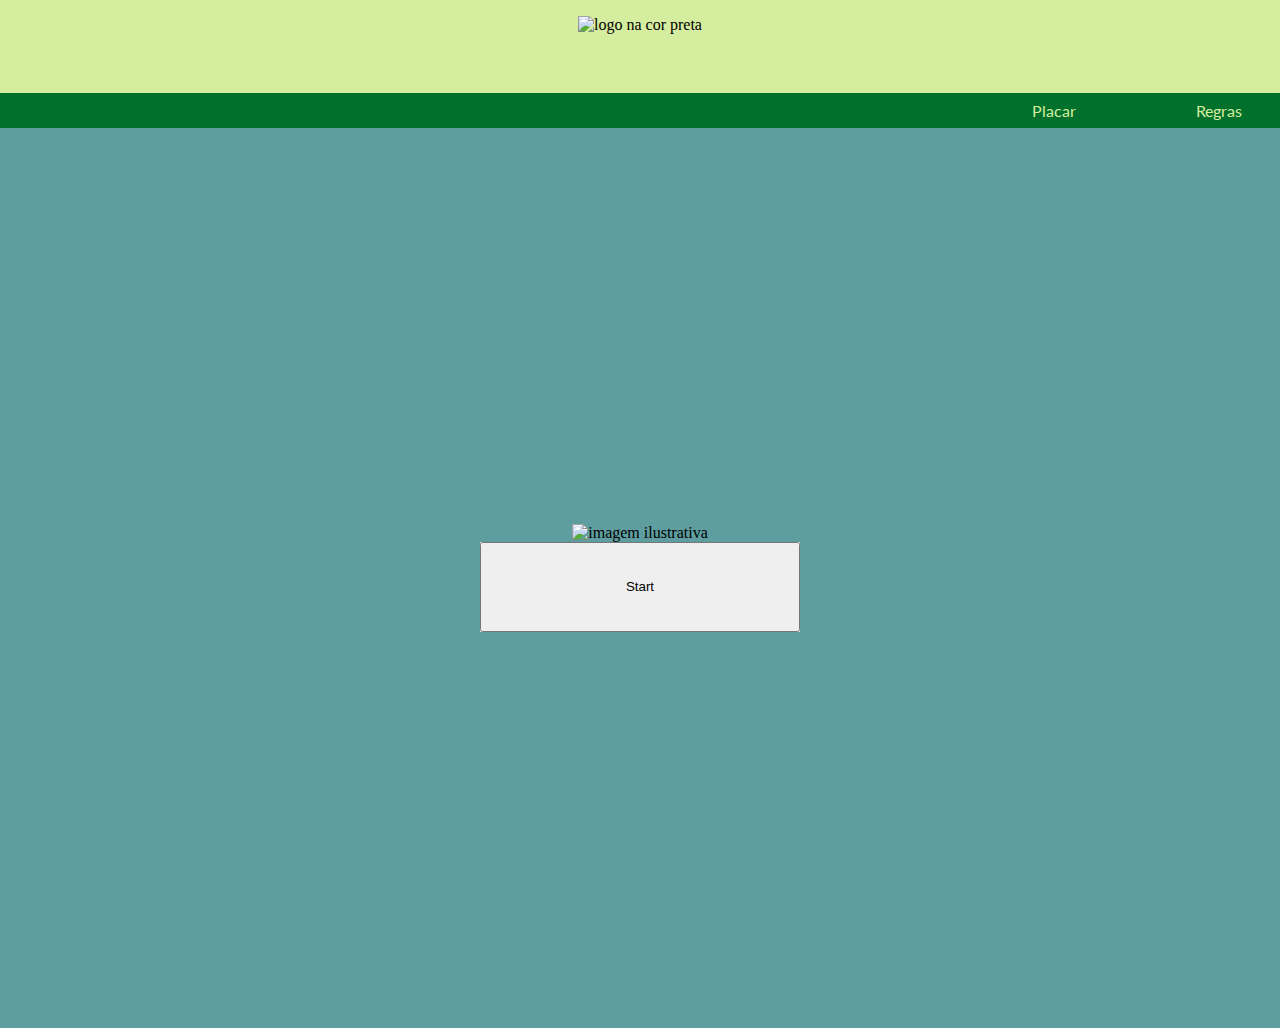
==== index.html @ 00146018 "fix(index): mover header para topo do body" ====
<!DOCTYPE html>
<html lang="pt-BR">
    <head>
        
        <!-- Metadados do projeto -->
        <meta charset="UTF-8">
        <meta name="viewport" content="width=device-width, initial-scale=1.0">
        <meta name="description" content="Projeto de entrega do módulo 1 da formação Full Stack em desenvolvimento web da PdA">
        <meta name="author" content="Eric dos Santos">
        <meta name="author" content="Jhulyane de Oliveira Silva">
        <meta name="author" content="Andrei Santos Moreira">
        <meta name="author" content="Matheus de Sá Aguiar">

        <!-- Título da página -->
        <title></title>

        <!-- Links de css -->
        <link rel="stylesheet" href="assets/css/index.css">

        <!-- Links de javaScript -->
        <script src="assets/js/scripts.js" defer></script>
        <script type="module" src="assets/js/contagemPontuacao/cronometro.js" defer></script>
        <script type="module" src="assets/js/contagemPontuacao/calcularPontuacao.js"></script>
        <script type="module" src="assets/js/pergunta/adicionarPerguntas.js" defer></script>
        <script type="module" src="assets/js/transicao/respostaErrada.js"></script>
        <script src="assets/js/transicao/mudarSection.js" defer></script>
    </head>
    <body>
        <header>
            <div class="logo">
                <img src="assets/imgs/logo-preta.svg" alt="logo na cor preta">
            </div>
            <nav>
                <ul id="lista-nav">
                    <li onclick="mostrarSection('regras')"><a href="#">Regras</a></li>
                    <li onclick="mostrarSection('placar')"><a href="#">Placar</a></li>
                </ul>
            </nav>
        </header>
        
        <!--Tela de start-->
        <section id="tela-inicio" class="sections ocultar-section">
            <div class="conteudo">
                <!-- Imagem ilustrativa sobre algo relacionado ao quiz -->
                <div class="imagem">
                    <img src="assets/imgs/" alt="imagem ilustrativa">
                </div>
                <div class="btn-comecar">
                    <button onclick="mostrarSection('regras')">Start</button>
                </div>
            </div>
        </section>
        
        <main>
            <!--Tela de regras-->
            <section id="regras" class="sections ocultar-section">
                <h1>Painel de regras</h1>
                <a href="https://youtube.com/watch?v=ia1W0vR3xEE">Curioso com o nome do quiz?</a>
                <ul>
                    <li>O quiz é composto por 10 fases. Em cada fase, uma pergunta;</li>
                    <li>Cada pergunta com 4 alternativas, onde apenas 1 é a correta;</li>
                    <li>Quando você acerta, você passa de fase;</li>
                    <li>Mas se você erra, você volta para a primeira fase;</li>
                    <li>Você poderá checar sua posição no placar após completar as 10 fases.</li>
                </ul>

                <div id="btn-iniciar-quiz">
                    <button class="btn-iniciar-quiz" onclick="mostrarSection('quiz')">
                        começar
                    </button>
                </div>
            </section>

            <!--Quiz-->
            <section id="quiz" class="sections ocultar">
                <section class="ocultar" id="reiniciar-jogo">
                    <h2>
                        Poxa, não foi dessa vez :(
                    </h2>
                    <div id="btn-recomecar">
                        <button class="btn-recomecar">Bora tentar denovo!!!</button>
                    </div>
                </section>
                <section class="pergunta" id="pergunta-1">
                    <p class="titulo-pergunta"> Proin sem nisi, ultrices vel vulputate ut?</p>
                    <ul>
                        <li class="resposta"><button class="alternativa-a alternativa">Nunc eu risus sagittis</button></li>
                        <li class="resposta"><button class="alternativa-b alternativa"> Dignissim nisl</button></li>
                        <li class="resposta"><button class="alternativa-c alternativa">Praesent quis feugiat</button></li>
                        <li class="resposta"><button class="alternativa-d alternativa">vitae sollicitudin lectus</button></li>
                    </ul>
                </section>
                <section class="ocultar pergunta" id="pergunta-2">
                    <p class="titulo-pergunta"> Proin sem nisi, ultrices vel vulputate ut?</p>
                    <ul>
                        <li class="resposta"><button class="alternativa-a alternativa">Nunc eu risus sagittis</button></li>
                        <li class="resposta"><button class="alternativa-b alternativa"> Dignissim nisl</button></li>
                        <li class="resposta"><button class="alternativa-c alternativa">Praesent quis feugiat</button></li>
                        <li class="resposta"><button class="alternativa-d alternativa">vitae sollicitudin lectus</button></li>
                    </ul>
                </section>
                <section class="ocultar pergunta" id="pergunta-3">
                    <p class="titulo-pergunta"> Proin sem nisi, ultrices vel vulputate ut?</p>
                    <ul>
                        <li class="resposta"><button class="alternativa-a alternativa">Nunc eu risus sagittis</button></li>
                        <li class="resposta"><button class="alternativa-b alternativa"> Dignissim nisl</button></li>
                        <li class="resposta"><button class="alternativa-c alternativa">Praesent quis feugiat</button></li>
                        <li class="resposta"><button class="alternativa-d alternativa">vitae sollicitudin lectus</button></li>
                    </ul>
                </section>
                <section class="ocultar pergunta" id="pergunta-4">
                    <p class="titulo-pergunta"> Proin sem nisi, ultrices vel vulputate ut?</p>
                    <ul>
                        <li class="resposta"><button class="alternativa-a alternativa">Nunc eu risus sagittis</button></li>
                        <li class="resposta"><button class="alternativa-b alternativa"> Dignissim nisl</button></li>
                        <li class="resposta"><button class="alternativa-c alternativa">Praesent quis feugiat</button></li>
                        <li class="resposta"><button class="alternativa-d alternativa">vitae sollicitudin lectus</button></li>
                    </ul>
                </section>
                <section class="ocultar pergunta" id="pergunta-5">
                    <p class="titulo-pergunta"> Proin sem nisi, ultrices vel vulputate ut?</p>
                    <ul>
                        <li class="resposta"><button class="alternativa-a alternativa">Nunc eu risus sagittis</button></li>
                        <li class="resposta"><button class="alternativa-b alternativa"> Dignissim nisl</button></li>
                        <li class="resposta"><button class="alternativa-c alternativa">Praesent quis feugiat</button></li>
                        <li class="resposta"><button class="alternativa-d alternativa">vitae sollicitudin lectus</button></li>
                    </ul>
                </section>
                <section class="ocultar pergunta" id="pergunta-6">
                    <p class="titulo-pergunta"> Proin sem nisi, ultrices vel vulputate ut?</p>
                    <ul>
                        <li class="resposta"><button class="alternativa-a alternativa">Nunc eu risus sagittis</button></li>
                        <li class="resposta"><button class="alternativa-b alternativa"> Dignissim nisl</button></li>
                        <li class="resposta"><button class="alternativa-c alternativa">Praesent quis feugiat</button></li>
                        <li class="resposta"><button class="alternativa-d alternativa">vitae sollicitudin lectus</button></li>
                    </ul>
                </section>
                <section class="ocultar pergunta" id="pergunta-7">
                    <p class="titulo-pergunta"> Proin sem nisi, ultrices vel vulputate ut?</p>
                    <ul>
                        <li class="resposta"><button class="alternativa-a alternativa">Nunc eu risus sagittis</button></li>
                        <li class="resposta"><button class="alternativa-b alternativa"> Dignissim nisl</button></li>
                        <li class="resposta"><button class="alternativa-c alternativa">Praesent quis feugiat</button></li>
                        <li class="resposta"><button class="alternativa-d alternativa">vitae sollicitudin lectus</button></li>
                    </ul>
                </section>
                <section class="ocultar pergunta" id="pergunta-8">
                    <p class="titulo-pergunta"> Proin sem nisi, ultrices vel vulputate ut?</p>
                    <ul>
                        <li class="resposta"><button class="alternativa-a alternativa">Nunc eu risus sagittis</button></li>
                        <li class="resposta"><button class="alternativa-b alternativa"> Dignissim nisl</button></li>
                        <li class="resposta"><button class="alternativa-c alternativa">Praesent quis feugiat</button></li>
                        <li class="resposta"><button class="alternativa-d alternativa">vitae sollicitudin lectus</button></li>
                    </ul>
                </section>
                <section class="ocultar pergunta" id="pergunta-9">
                    <p class="titulo-pergunta"> Proin sem nisi, ultrices vel vulputate ut?</p>
                    <ul>
                        <li class="resposta"><button class="alternativa-a alternativa">Nunc eu risus sagittis</button></li>
                        <li class="resposta"><button class="alternativa-b alternativa"> Dignissim nisl</button></li>
                        <li class="resposta"><button class="alternativa-c alternativa">Praesent quis feugiat</button></li>
                        <li class="resposta"><button class="alternativa-d alternativa">vitae sollicitudin lectus</button></li>
                    </ul>
                </section>
                <section class="ocultar pergunta" id="pergunta-10">
                    <p class="titulo-pergunta">Qual é a capital do Brasil?</p>
                    <ul>
                        <li class="resposta"><button class="alternativa-a alternativa">Nunc eu risus sagittis</button></li>
                        <li class="resposta"><button class="alternativa-b alternativa"> Dignissim nisl</button></li>
                        <li class="resposta"><button class="alternativa-c alternativa">Praesent quis feugiat</button></li>
                        <li class="resposta"><button class="alternativa-d alternativa">vitae sollicitudin lectus</button></li>
                    </ul>
                </section>         
            </section>
            <section id="placar" class="sections ocultar">
                <h1>
                    Placar
                </h1>
            </section>
        </main>
        
        <footer>
        <div class="logo">
            <img src="assets/imgs/logo-branca.svg" alt="logo na cor branca">
        </div>
    </footer>
    </body>
</html>
---- assets/css/index.css ----
@import url('https://fonts.googleapis.com/css2?family=Lato:ital,wght@0,100;0,300;0,400;0,700;0,900;1,100;1,300;1,400;1,700;1,900&display=swap');

* {
    margin: 0;
    padding: 0;
    box-sizing: border-box;
}

body {
    position: relative;
    height: 100vh;
    width: auto;
    background-color: white;
} 

header {
    background-color:  #D5ED9F;

    .logo {
        padding: 1rem;
        display: flex;
        align-items: center;
        justify-content: center;

        img {
            height: 3.8rem;
            width: auto;
        }
    }

    nav {
        padding: 0.5rem;
        background-color: #00712D;
        font-family: "Lato", sans-serif;
        font-weight: 400;
    }
}

#lista-nav {
    display: flex;
    flex-direction: row-reverse;
    align-items: center;
    list-style-type: none;
    margin-right: 30px;
    gap: 120px;

    li a {
        text-decoration: none;
        color: #D5ED9F
    }

    li:hover {
        font-weight: 900;
        
    }
}

main {
    position: relative;
    display: flex;
    flex-direction: column;
    justify-content: center;
    align-items: center;
    flex-grow: 1;
    height: 75%;
    background-color: transparent;
}

.sections {
    position: relative;
    flex-direction: column;
    background-color: blue;
    justify-content: center;
    align-items: center;
    display: flex;
    height: 75%;
    width: 50%;
}

#tela-inicio .conteudo {
    position: relative;
    display: flex;
    flex-direction: column;
    justify-content: center;
    align-items: center;
    height: 100%;
    width: 100%;
    background-color: cadetblue;
} 

 .btn-comecar {
    background-color: beige;
}

.btn-comecar button {
    height: 10vh;
    width: 25vw;
}

#tela-inicio {
    position: absolute;
    height: 100%;
    width: 100%;
    z-index: 100;
    transition: display 0.5s ease;
}

#regras,
#placar {
    position: relative;
    height: 100%;
    width: 100%;
    background-color: navy;
}

.titulo-pergunta {
    font-weight: bold;
    background-color: darkgray;
    width: 90%;
    height: 35%;
    margin-bottom: 20px;
    display: flex;
    justify-content: center;
    align-items: center;
    border-radius: 30px;
    font-size: 20px
}

.ocultar {
    display: none;
}

.mostrar {
    display: flex;
}

main ul {
    display: flex;
    flex-direction: column;
    align-items: center;
    width: 650px;
    height: 40vh;
    justify-content: space-evenly;
}

.resposta {
    list-style: none;
}

.resposta button {
    background-color: rgb(228, 228, 226);
    width: 500px;
    height: 6vh;
    border-radius: 10px;
    cursor: pointer;
    border: 2px solid black;
}

.ocultar {
    display: none;
} 

.mostrar {
    display: flex;
}

.pergunta {
    position: relative;
    flex-direction: column;
    align-items: center;
    height: 100%;
    width: 100%;
    background-color: pink;
}

footer {
    background-color: #00712D;

    .logo {
        padding: 1rem;
        display: flex;
        align-items: center;
        justify-content: end;

        img {
            height: 3.8rem;
            width: auto;
        }
    }
}
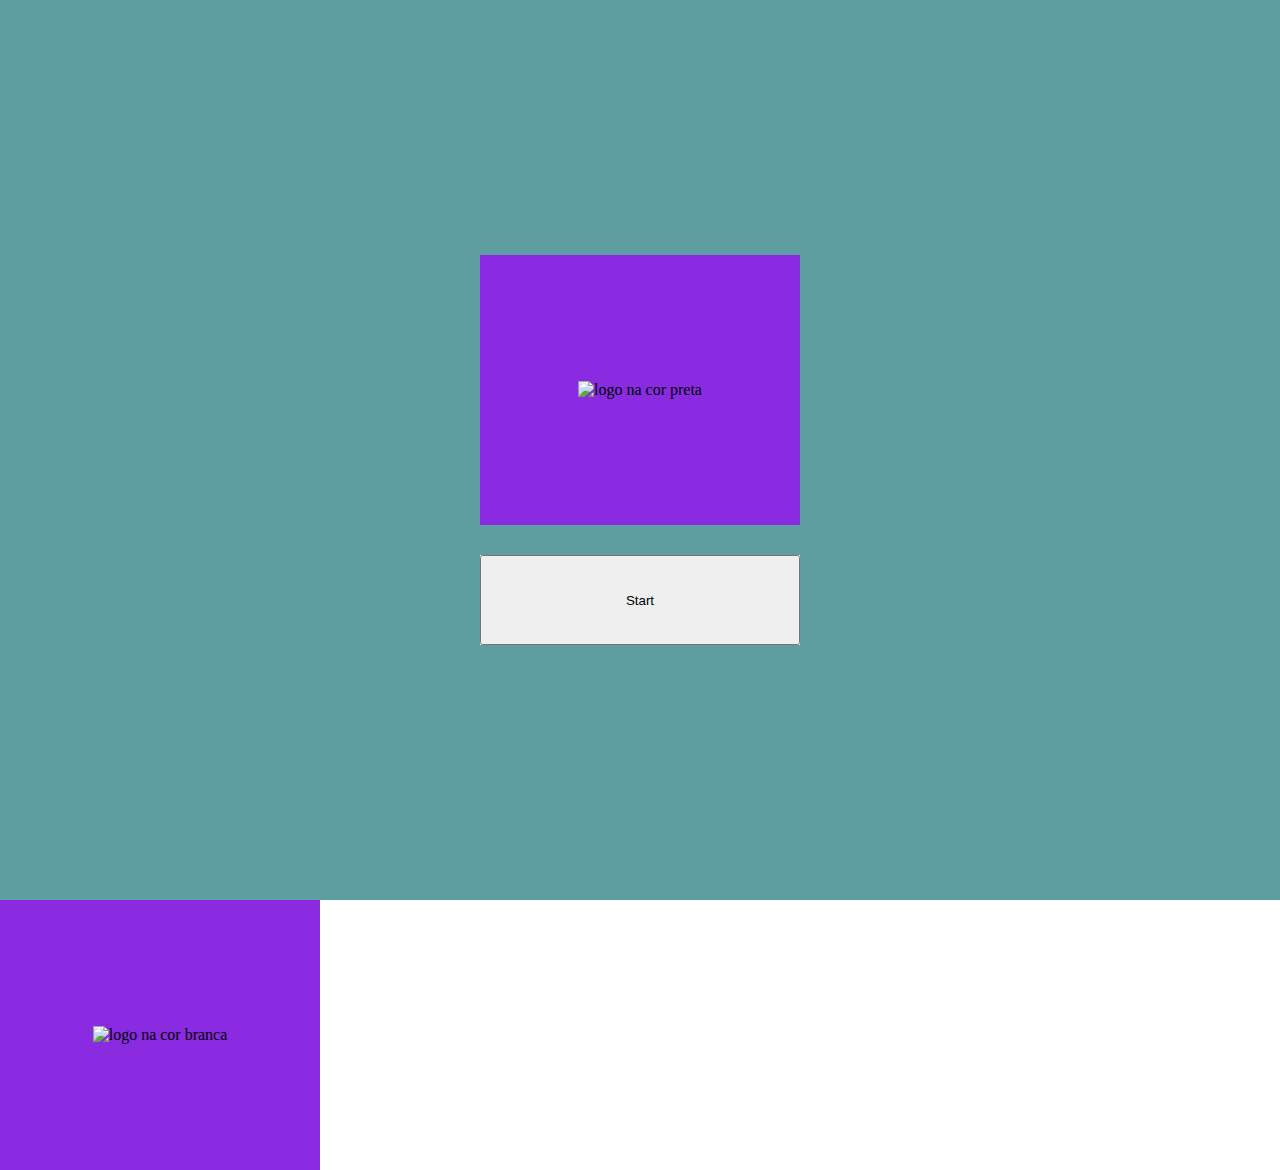
==== commit ba7b12d3: "Revert "Design da header e footer"" ====
--- a/index.html
+++ b/index.html
@@ -26,10 +26,20 @@
         <script src="assets/js/transicao/mudarSection.js" defer></script>
     </head>
     <body>
+        
+        <!--Tela de start-->
+        <section id="tela-inicio" class="sections ocultar mostrar">
+            <div class="conteudo">
+                <div class="logo">
+                    <img src="assets/imgs/logo-preta.svg" alt="logo na cor preta">
+                </div>
+                <div class="btn-comecar">
+                    <button onclick="mostrarSection('regras')">Start</button>
+                </div>
+                
+            </div>
+        </section>
         <header>
-            <div class="logo">
-                <img src="assets/imgs/logo-preta.svg" alt="logo na cor preta">
-            </div>
             <nav>
                 <ul id="lista-nav">
                     <li onclick="mostrarSection('regras')"><a href="#">Regras</a></li>
@@ -37,40 +47,18 @@
                 </ul>
             </nav>
         </header>
-        
-        <!--Tela de start-->
-        <section id="tela-inicio" class="sections ocultar-section">
-            <div class="conteudo">
-                <!-- Imagem ilustrativa sobre algo relacionado ao quiz -->
-                <div class="imagem">
-                    <img src="assets/imgs/" alt="imagem ilustrativa">
-                </div>
-                <div class="btn-comecar">
-                    <button onclick="mostrarSection('regras')">Start</button>
-                </div>
-            </div>
-        </section>
-        
         <main>
             <!--Tela de regras-->
-            <section id="regras" class="sections ocultar-section">
-                <h1>Painel de regras</h1>
-                <a href="https://youtube.com/watch?v=ia1W0vR3xEE">Curioso com o nome do quiz?</a>
-                <ul>
-                    <li>O quiz é composto por 10 fases. Em cada fase, uma pergunta;</li>
-                    <li>Cada pergunta com 4 alternativas, onde apenas 1 é a correta;</li>
-                    <li>Quando você acerta, você passa de fase;</li>
-                    <li>Mas se você erra, você volta para a primeira fase;</li>
-                    <li>Você poderá checar sua posição no placar após completar as 10 fases.</li>
-                </ul>
-
-                <div id="btn-iniciar-quiz">
-                    <button class="btn-iniciar-quiz" onclick="mostrarSection('quiz')">
-                        começar
-                    </button>
-                </div>
+            <section id="regras" class="sections ocultar">
+                <h1>
+                    Painel de regras
+                    <div id="btn-iniciar-quiz">
+                        <button class="btn-iniciar-quiz" onclick="mostrarSection('quiz')">
+                            começar
+                        </button>
+                    </div>
+                </h1>
             </section>
-
             <!--Quiz-->
             <section id="quiz" class="sections ocultar">
                 <section class="ocultar" id="reiniciar-jogo">
@@ -178,11 +166,10 @@
                 </h1>
             </section>
         </main>
-        
-        <footer>
+    </body>
+    <footer>
         <div class="logo">
             <img src="assets/imgs/logo-branca.svg" alt="logo na cor branca">
         </div>
     </footer>
-    </body>
 </html>--- a/assets/css/index.css
+++ b/assets/css/index.css
@@ -1,5 +1,3 @@
-@import url('https://fonts.googleapis.com/css2?family=Lato:ital,wght@0,100;0,300;0,400;0,700;0,900;1,100;1,300;1,400;1,700;1,900&display=swap');
-
 * {
     margin: 0;
     padding: 0;
@@ -9,31 +7,26 @@
 body {
     position: relative;
     height: 100vh;
-    width: auto;
+    width: 100vw;
     background-color: white;
-} 
+}
 
 header {
-    background-color:  #D5ED9F;
+    position: relative;
+    display: flex;
+    flex-direction: column;
+    height: 25%;
+    width: 100%;
+    background-color: rgb(228, 228, 226);
+}
 
-    .logo {
-        padding: 1rem;
-        display: flex;
-        align-items: center;
-        justify-content: center;
-
-        img {
-            height: 3.8rem;
-            width: auto;
-        }
-    }
-
-    nav {
-        padding: 0.5rem;
-        background-color: #00712D;
-        font-family: "Lato", sans-serif;
-        font-weight: 400;
-    }
+header nav {
+    position: absolute;
+    display: flex;
+    height: 40%;
+    width: 100%;
+    background-color: darkgray;
+    bottom: 0;
 }
 
 #lista-nav {
@@ -42,17 +35,15 @@
     align-items: center;
     list-style-type: none;
     margin-right: 30px;
+    background-color: transparent;
+    height: 100%;
+    width: 100%;
     gap: 120px;
+}
 
-    li a {
-        text-decoration: none;
-        color: #D5ED9F
-    }
-
-    li:hover {
-        font-weight: 900;
-        
-    }
+#lista-nav li a {
+    text-decoration: none;
+    color: white;
 }
 
 main {
@@ -86,9 +77,19 @@
     height: 100%;
     width: 100%;
     background-color: cadetblue;
-} 
+}
 
- .btn-comecar {
+.logo {
+    display: flex;
+    justify-content: center;
+    align-items: center;
+    height: 30vh;
+    width: 25vw;
+    margin-bottom: 30px;
+    background-color: blueviolet;
+}
+
+.btn-comecar {
     background-color: beige;
 }
 
@@ -156,11 +157,7 @@
     border: 2px solid black;
 }
 
-.ocultar {
-    display: none;
-} 
-
-.mostrar {
+#pergunta-1 {
     display: flex;
 }
 
@@ -173,18 +170,19 @@
     background-color: pink;
 }
 
-footer {
-    background-color: #00712D;
+#reiniciar-jogo {
+    justify-content: center;
+}
 
-    .logo {
-        padding: 1rem;
-        display: flex;
-        align-items: center;
-        justify-content: end;
+#reiniciar-jogo #btn-recomecar {
+    position: absolute;
+    bottom: 25%;
+    height: 10%;
+    width: 30%;
+}
 
-        img {
-            height: 3.8rem;
-            width: auto;
-        }
-    }
-}+#reiniciar-jogo .btn-recomecar {
+    position: relative;
+    height: 100%;
+    width: 100%;
+}
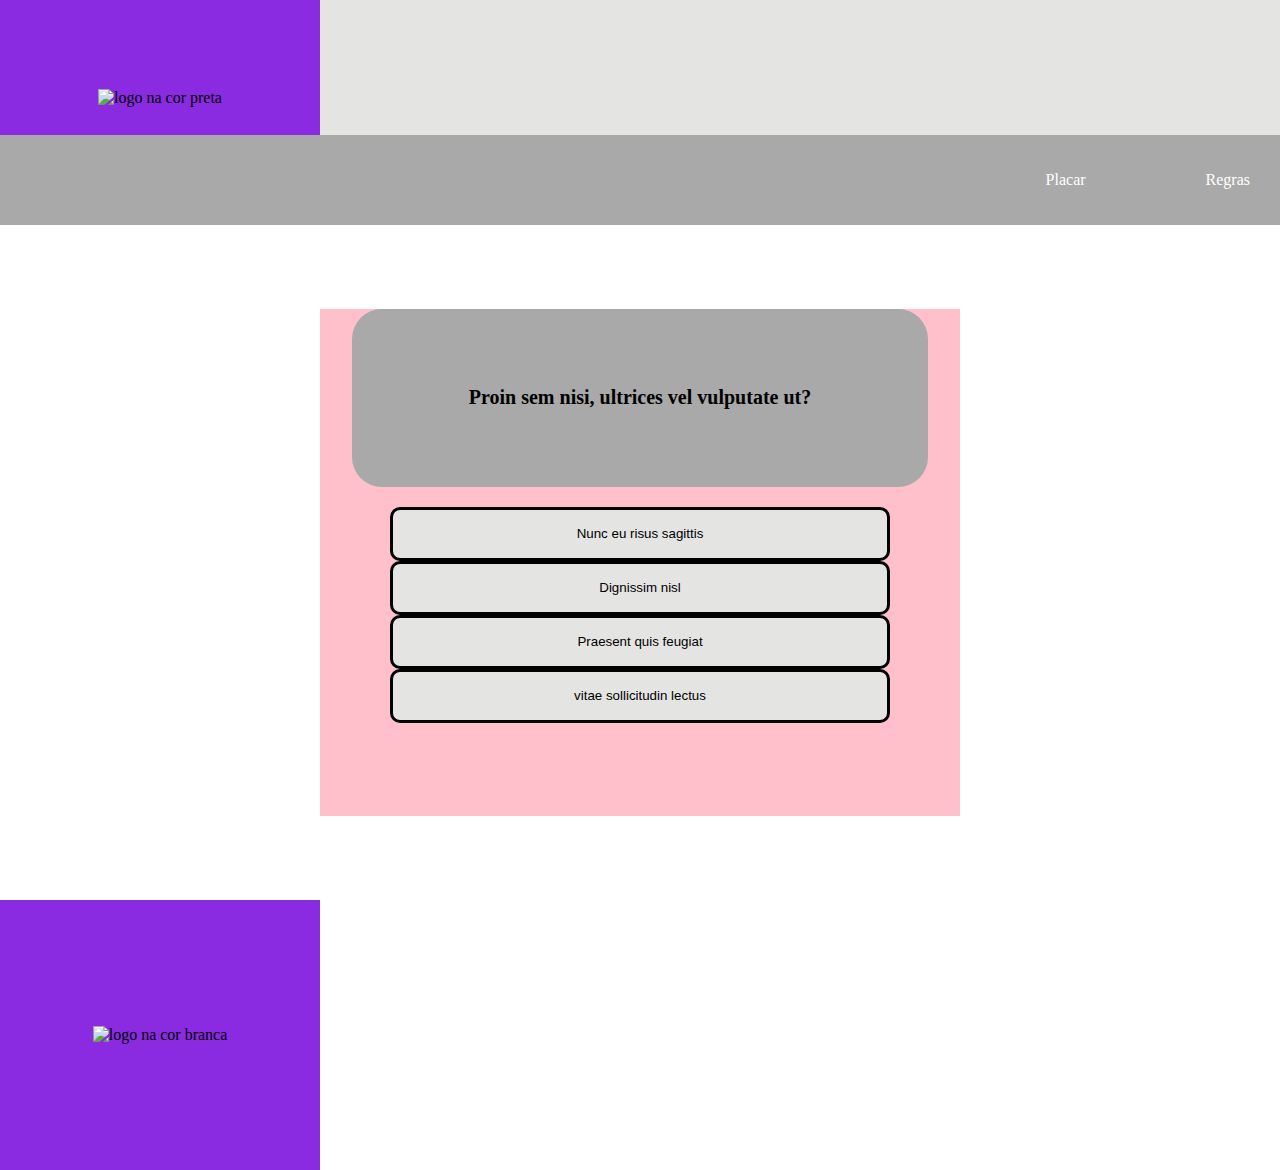
==== commit 02e60893: "Style: estilização da tela de regras" ====
--- a/index.html
+++ b/index.html
@@ -18,28 +18,16 @@
         <link rel="stylesheet" href="assets/css/index.css">
 
         <!-- Links de javaScript -->
-        <script src="assets/js/scripts.js" defer></script>
-        <script type="module" src="assets/js/contagemPontuacao/cronometro.js" defer></script>
-        <script type="module" src="assets/js/contagemPontuacao/calcularPontuacao.js"></script>
-        <script type="module" src="assets/js/pergunta/adicionarPerguntas.js" defer></script>
-        <script type="module" src="assets/js/transicao/respostaErrada.js"></script>
-        <script src="assets/js/transicao/mudarSection.js" defer></script>
+        <script type="module" src="assets/js/scripts.js" defer></script>
+        <script type="module" src="assets/js/contagemPontuacao.js" defer></script>
+        <script type="module" src="assets/js/adicionarPerguntas.js" defer></script>
+        <script src="assets/js/mudarSection.js" defer></script>
     </head>
     <body>
-        
-        <!--Tela de start-->
-        <section id="tela-inicio" class="sections ocultar mostrar">
-            <div class="conteudo">
-                <div class="logo">
-                    <img src="assets/imgs/logo-preta.svg" alt="logo na cor preta">
-                </div>
-                <div class="btn-comecar">
-                    <button onclick="mostrarSection('regras')">Start</button>
-                </div>
-                
+        <header>
+            <div class="logo">
+                <img src="assets/imgs/logo-preta.svg" alt="logo na cor preta">
             </div>
-        </section>
-        <header>
             <nav>
                 <ul id="lista-nav">
                     <li onclick="mostrarSection('regras')"><a href="#">Regras</a></li>
@@ -47,129 +35,147 @@
                 </ul>
             </nav>
         </header>
+
+        <!--Tela de start-->
+        <section id="tela-inicio" class="sections ocultar-section">
+            <div class="conteudo">
+                <div class="logo">
+                    <img src="assets/imgs/" alt="imagem ilustrativa">
+                </div>
+                <div class="btn-comecar">
+                    <button onclick="mostrarSection('regras')">Start</button>
+                </div>
+            </div>
+        </section>
+        
         <main>
             <!--Tela de regras-->
-            <section id="regras" class="sections ocultar">
-                <h1>
-                    Painel de regras
-                    <div id="btn-iniciar-quiz">
-                        <button class="btn-iniciar-quiz" onclick="mostrarSection('quiz')">
-                            começar
-                        </button>
-                    </div>
-                </h1>
+            <section id="regras" class="sections ocultar-section">
+                <div>
+                    <h1>Bem vindo às regras</h1>
+                <a href="https://youtube.com/watch?v=ia1W0vR3xEE">Curioso com o nome do quiz?
+                    clique aqui
+                </a>
+                </div>
+                <ol>
+                    <li>O quiz é composto por 10 fases. Em cada fase, uma pergunta;</li>
+                    <li>Cada pergunta com 4 alternativas, onde apenas 1 é a correta;</li>
+                    <li>Quando você acerta, você passa de fase;</li>
+                    <li>Mas se você erra, você volta para a primeira fase;</li>
+                    <li>Você poderá checar sua posição no placar após completar as 10 fases.</li>
+                </ol>
+
+                <div id="btn-iniciar-quiz">
+                    <button class="btn-iniciar-quiz" onclick="mostrarSection('quiz')">
+                        começar
+                    </button>
+                </div>
             </section>
+
             <!--Quiz-->
-            <section id="quiz" class="sections ocultar">
-                <section class="ocultar" id="reiniciar-jogo">
-                    <h2>
-                        Poxa, não foi dessa vez :(
-                    </h2>
-                    <div id="btn-recomecar">
-                        <button class="btn-recomecar">Bora tentar denovo!!!</button>
-                    </div>
-                </section>
-                <section class="pergunta" id="pergunta-1">
+            <section id="quiz" class="sections ocultar-section mostrar-section">
+                <section class="ocultar mostrar" id="pergunta-1">
                     <p class="titulo-pergunta"> Proin sem nisi, ultrices vel vulputate ut?</p>
                     <ul>
-                        <li class="resposta"><button class="alternativa-a alternativa">Nunc eu risus sagittis</button></li>
-                        <li class="resposta"><button class="alternativa-b alternativa"> Dignissim nisl</button></li>
-                        <li class="resposta"><button class="alternativa-c alternativa">Praesent quis feugiat</button></li>
-                        <li class="resposta"><button class="alternativa-d alternativa">vitae sollicitudin lectus</button></li>
+                        <li class="resposta"><button class="alternativa-a">Nunc eu risus sagittis</button></li>
+                        <li class="resposta"><button class="alternativa-b"> Dignissim nisl</button></li>
+                        <li class="resposta"><button class="alternativa-c">Praesent quis feugiat</button></li>
+                        <li class="resposta"><button class="alternativa-d">vitae sollicitudin lectus</button></li>
                     </ul>
                 </section>
-                <section class="ocultar pergunta" id="pergunta-2">
+                <section class="ocultar" id="pergunta-2">
                     <p class="titulo-pergunta"> Proin sem nisi, ultrices vel vulputate ut?</p>
                     <ul>
-                        <li class="resposta"><button class="alternativa-a alternativa">Nunc eu risus sagittis</button></li>
-                        <li class="resposta"><button class="alternativa-b alternativa"> Dignissim nisl</button></li>
-                        <li class="resposta"><button class="alternativa-c alternativa">Praesent quis feugiat</button></li>
-                        <li class="resposta"><button class="alternativa-d alternativa">vitae sollicitudin lectus</button></li>
+                        <li class="resposta"><button class="alternativa-a">Nunc eu risus sagittis</button></li>
+                        <li class="resposta"><button class="alternativa-b"> Dignissim nisl</button></li>
+                        <li class="resposta"><button class="alternativa-c">Praesent quis feugiat</button></li>
+                        <li class="resposta"><button class="alternativa-d">vitae sollicitudin lectus</button></li>
                     </ul>
                 </section>
-                <section class="ocultar pergunta" id="pergunta-3">
+                <section class="ocultar" id="pergunta-3">
                     <p class="titulo-pergunta"> Proin sem nisi, ultrices vel vulputate ut?</p>
                     <ul>
-                        <li class="resposta"><button class="alternativa-a alternativa">Nunc eu risus sagittis</button></li>
-                        <li class="resposta"><button class="alternativa-b alternativa"> Dignissim nisl</button></li>
-                        <li class="resposta"><button class="alternativa-c alternativa">Praesent quis feugiat</button></li>
-                        <li class="resposta"><button class="alternativa-d alternativa">vitae sollicitudin lectus</button></li>
+                        <li class="resposta"><button class="alternativa-a">Nunc eu risus sagittis</button></li>
+                        <li class="resposta"><button class="alternativa-b"> Dignissim nisl</button></li>
+                        <li class="resposta"><button class="alternativa-c">Praesent quis feugiat</button></li>
+                        <li class="resposta"><button class="alternativa-d">vitae sollicitudin lectus</button></li>
                     </ul>
                 </section>
-                <section class="ocultar pergunta" id="pergunta-4">
+                <section class="ocultar" id="pergunta-4">
                     <p class="titulo-pergunta"> Proin sem nisi, ultrices vel vulputate ut?</p>
                     <ul>
-                        <li class="resposta"><button class="alternativa-a alternativa">Nunc eu risus sagittis</button></li>
-                        <li class="resposta"><button class="alternativa-b alternativa"> Dignissim nisl</button></li>
-                        <li class="resposta"><button class="alternativa-c alternativa">Praesent quis feugiat</button></li>
-                        <li class="resposta"><button class="alternativa-d alternativa">vitae sollicitudin lectus</button></li>
+                        <li class="resposta"><button class="alternativa-a">Nunc eu risus sagittis</button></li>
+                        <li class="resposta"><button class="alternativa-b"> Dignissim nisl</button></li>
+                        <li class="resposta"><button class="alternativa-c">Praesent quis feugiat</button></li>
+                        <li class="resposta"><button class="alternativa-d">vitae sollicitudin lectus</button></li>
                     </ul>
                 </section>
-                <section class="ocultar pergunta" id="pergunta-5">
+                <section class="ocultar" id="pergunta-5">
                     <p class="titulo-pergunta"> Proin sem nisi, ultrices vel vulputate ut?</p>
                     <ul>
-                        <li class="resposta"><button class="alternativa-a alternativa">Nunc eu risus sagittis</button></li>
-                        <li class="resposta"><button class="alternativa-b alternativa"> Dignissim nisl</button></li>
-                        <li class="resposta"><button class="alternativa-c alternativa">Praesent quis feugiat</button></li>
-                        <li class="resposta"><button class="alternativa-d alternativa">vitae sollicitudin lectus</button></li>
+                        <li class="resposta"><button class="alternativa-a">Nunc eu risus sagittis</button></li>
+                        <li class="resposta"><button class="alternativa-b"> Dignissim nisl</button></li>
+                        <li class="resposta"><button class="alternativa-c">Praesent quis feugiat</button></li>
+                        <li class="resposta"><button class="alternativa-d">vitae sollicitudin lectus</button></li>
                     </ul>
                 </section>
-                <section class="ocultar pergunta" id="pergunta-6">
+                <section class="ocultar" id="pergunta-6">
                     <p class="titulo-pergunta"> Proin sem nisi, ultrices vel vulputate ut?</p>
                     <ul>
-                        <li class="resposta"><button class="alternativa-a alternativa">Nunc eu risus sagittis</button></li>
-                        <li class="resposta"><button class="alternativa-b alternativa"> Dignissim nisl</button></li>
-                        <li class="resposta"><button class="alternativa-c alternativa">Praesent quis feugiat</button></li>
-                        <li class="resposta"><button class="alternativa-d alternativa">vitae sollicitudin lectus</button></li>
+                        <li class="resposta"><button class="alternativa-a">Nunc eu risus sagittis</button></li>
+                        <li class="resposta"><button class="alternativa-b"> Dignissim nisl</button></li>
+                        <li class="resposta"><button class="alternativa-c">Praesent quis feugiat</button></li>
+                        <li class="resposta"><button class="alternativa-d">vitae sollicitudin lectus</button></li>
                     </ul>
                 </section>
-                <section class="ocultar pergunta" id="pergunta-7">
+                <section class="ocultar" id="pergunta-7">
                     <p class="titulo-pergunta"> Proin sem nisi, ultrices vel vulputate ut?</p>
                     <ul>
-                        <li class="resposta"><button class="alternativa-a alternativa">Nunc eu risus sagittis</button></li>
-                        <li class="resposta"><button class="alternativa-b alternativa"> Dignissim nisl</button></li>
-                        <li class="resposta"><button class="alternativa-c alternativa">Praesent quis feugiat</button></li>
-                        <li class="resposta"><button class="alternativa-d alternativa">vitae sollicitudin lectus</button></li>
+                        <li class="resposta"><button class="alternativa-a">Nunc eu risus sagittis</button></li>
+                        <li class="resposta"><button class="alternativa-b"> Dignissim nisl</button></li>
+                        <li class="resposta"><button class="alternativa-c">Praesent quis feugiat</button></li>
+                        <li class="resposta"><button class="alternativa-d">vitae sollicitudin lectus</button></li>
                     </ul>
                 </section>
-                <section class="ocultar pergunta" id="pergunta-8">
+                <section class="ocultar" id="pergunta-8">
                     <p class="titulo-pergunta"> Proin sem nisi, ultrices vel vulputate ut?</p>
                     <ul>
-                        <li class="resposta"><button class="alternativa-a alternativa">Nunc eu risus sagittis</button></li>
-                        <li class="resposta"><button class="alternativa-b alternativa"> Dignissim nisl</button></li>
-                        <li class="resposta"><button class="alternativa-c alternativa">Praesent quis feugiat</button></li>
-                        <li class="resposta"><button class="alternativa-d alternativa">vitae sollicitudin lectus</button></li>
+                        <li class="resposta"><button class="alternativa-a">Nunc eu risus sagittis</button></li>
+                        <li class="resposta"><button class="alternativa-b"> Dignissim nisl</button></li>
+                        <li class="resposta"><button class="alternativa-c">Praesent quis feugiat</button></li>
+                        <li class="resposta"><button class="alternativa-d">vitae sollicitudin lectus</button></li>
                     </ul>
                 </section>
-                <section class="ocultar pergunta" id="pergunta-9">
+                <section class="ocultar" id="pergunta-9">
                     <p class="titulo-pergunta"> Proin sem nisi, ultrices vel vulputate ut?</p>
                     <ul>
-                        <li class="resposta"><button class="alternativa-a alternativa">Nunc eu risus sagittis</button></li>
-                        <li class="resposta"><button class="alternativa-b alternativa"> Dignissim nisl</button></li>
-                        <li class="resposta"><button class="alternativa-c alternativa">Praesent quis feugiat</button></li>
-                        <li class="resposta"><button class="alternativa-d alternativa">vitae sollicitudin lectus</button></li>
+                        <li class="resposta"><button class="alternativa-a">Nunc eu risus sagittis</button></li>
+                        <li class="resposta"><button class="alternativa-b"> Dignissim nisl</button></li>
+                        <li class="resposta"><button class="alternativa-c">Praesent quis feugiat</button></li>
+                        <li class="resposta"><button class="alternativa-d">vitae sollicitudin lectus</button></li>
                     </ul>
                 </section>
-                <section class="ocultar pergunta" id="pergunta-10">
+                <section class="ocultar" id="pergunta-10">
                     <p class="titulo-pergunta">Qual é a capital do Brasil?</p>
                     <ul>
-                        <li class="resposta"><button class="alternativa-a alternativa">Nunc eu risus sagittis</button></li>
-                        <li class="resposta"><button class="alternativa-b alternativa"> Dignissim nisl</button></li>
-                        <li class="resposta"><button class="alternativa-c alternativa">Praesent quis feugiat</button></li>
-                        <li class="resposta"><button class="alternativa-d alternativa">vitae sollicitudin lectus</button></li>
+                        <li class="resposta"><button class="alternativa-a">Nunc eu risus sagittis</button></li>
+                        <li class="resposta"><button class="alternativa-b"> Dignissim nisl</button></li>
+                        <li class="resposta"><button class="alternativa-c">Praesent quis feugiat</button></li>
+                        <li class="resposta"><button class="alternativa-d">vitae sollicitudin lectus</button></li>
                     </ul>
                 </section>         
             </section>
-            <section id="placar" class="sections ocultar">
+            <section id="placar" class="sections ocultar-section">
                 <h1>
                     Placar
                 </h1>
             </section>
         </main>
-    </body>
-    <footer>
+        
+        <footer>
         <div class="logo">
             <img src="assets/imgs/logo-branca.svg" alt="logo na cor branca">
         </div>
     </footer>
+    </body>
 </html>--- a/assets/css/index.css
+++ b/assets/css/index.css
@@ -1,3 +1,6 @@
+/*Fontes*/
+@import url('https://fonts.googleapis.com/css2?family=Inter:ital,opsz,wght@0,14..32,100..900;1,14..32,100..900&display=swap');
+
 * {
     margin: 0;
     padding: 0;
@@ -60,7 +63,6 @@
 .sections {
     position: relative;
     flex-direction: column;
-    background-color: blue;
     justify-content: center;
     align-items: center;
     display: flex;
@@ -111,7 +113,6 @@
     position: relative;
     height: 100%;
     width: 100%;
-    background-color: navy;
 }
 
 .titulo-pergunta {
@@ -127,21 +128,54 @@
     font-size: 20px
 }
 
-.ocultar {
+.ocultar-section {
     display: none;
 }
 
-.mostrar {
-    display: flex;
-}
-
-main ul {
-    display: flex;
-    flex-direction: column;
-    align-items: center;
+.mostrar-section {
+    display: flex;
+}
+
+main ol {
+    display: flex;
+    flex-direction: column;
+    align-items: center;
+    justify-content: center;
     width: 650px;
     height: 40vh;
-    justify-content: space-evenly;
+    background-color: #FFE2BB;
+    margin-top: 1rem;
+    font-size: 17px;
+    gap: 1rem;
+    font-weight: 400;
+    font-family: "Inter", system-ui;
+    border-radius: 20px;
+    border: #FF9100 solid 6px;
+}
+
+#regras h1 {
+    font-family: "Inter", system-ui;;
+}
+
+#regras a {
+    text-decoration: none;
+    color: #FF9100;
+    font-size: 20px;
+    font-family: "Inter", system-ui;
+}
+
+.btn-iniciar-quiz {
+    margin-top: 30px;
+    height: 70px;
+    width: 200px;
+    font-size: 20px;
+    color: #00712D;
+    background-color: #D5ED9F;
+    border: #00712D solid 3px;
+    border-radius: 20px;
+    cursor:pointer;
+    font-family: "Inter", system-ui;
+    font-weight: bold;
 }
 
 .resposta {
@@ -154,35 +188,18 @@
     height: 6vh;
     border-radius: 10px;
     cursor: pointer;
-    border: 2px solid black;
-}
-
-#pergunta-1 {
-    display: flex;
-}
-
-.pergunta {
-    position: relative;
+    border: 3px solid black;
+}
+
+.ocultar {
+    display: none;
+}
+
+.mostrar {
+    display: flex;
     flex-direction: column;
     align-items: center;
     height: 100%;
     width: 100%;
     background-color: pink;
 }
-
-#reiniciar-jogo {
-    justify-content: center;
-}
-
-#reiniciar-jogo #btn-recomecar {
-    position: absolute;
-    bottom: 25%;
-    height: 10%;
-    width: 30%;
-}
-
-#reiniciar-jogo .btn-recomecar {
-    position: relative;
-    height: 100%;
-    width: 100%;
-}
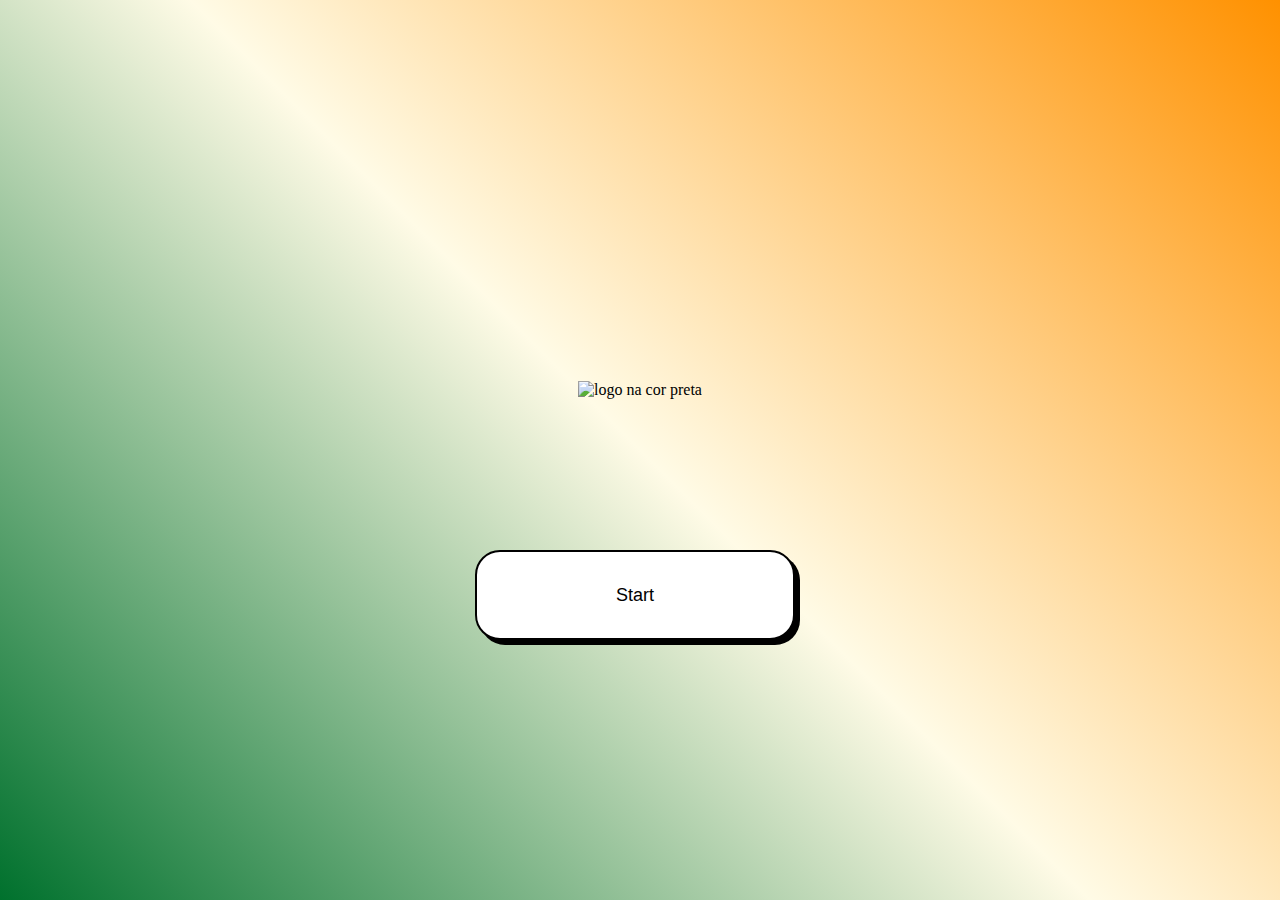
==== commit 4192d59e: "style: continuando a estilização" ====
--- a/index.html
+++ b/index.html
@@ -18,14 +18,28 @@
         <link rel="stylesheet" href="assets/css/index.css">
 
         <!-- Links de javaScript -->
-        <script type="module" src="assets/js/scripts.js" defer></script>
-        <script type="module" src="assets/js/contagemPontuacao.js" defer></script>
-        <script type="module" src="assets/js/adicionarPerguntas.js" defer></script>
-        <script src="assets/js/mudarSection.js" defer></script>
+        <script src="assets/js/scripts.js" defer></script>
+        <script type="module" src="assets/js/contagemPontuacao/cronometro.js" defer></script>
+        <script type="module" src="assets/js/contagemPontuacao/calcularPontuacao.js"></script>
+        <script type="module" src="assets/js/pergunta/adicionarPerguntas.js" defer></script>
+        <script type="module" src="assets/js/transicao/respostaErrada.js"></script>
+        <script  src="assets/js/transicao/mudarSection.js" defer></script>
     </head>
     <body>
+        <audio src="assets/audio/som-clique-mouse.mp3" type="audio/mpeg" id="botao-clicando"></audio>
+        <!--Tela de start-->
+        <section id="tela-inicio" class="sections ocultar mostrar">
+            <div class="conteudo">
+                <div class="logo">
+                    <img src="assets/imgs/logo-preta.svg" alt="logo na cor preta">
+                </div>
+                <div class="btn-comecar">
+                    <button class="btn-comum" onclick="mostrarSection('regras')">Start</button>
+                </div>
+            </div>
+        </section>
         <header>
-            <div class="logo">
+            <div id="logo-header">
                 <img src="assets/imgs/logo-preta.svg" alt="logo na cor preta">
             </div>
             <nav>
@@ -35,147 +49,182 @@
                 </ul>
             </nav>
         </header>
-
-        <!--Tela de start-->
-        <section id="tela-inicio" class="sections ocultar-section">
-            <div class="conteudo">
-                <div class="logo">
-                    <img src="assets/imgs/" alt="imagem ilustrativa">
-                </div>
-                <div class="btn-comecar">
-                    <button onclick="mostrarSection('regras')">Start</button>
-                </div>
-            </div>
-        </section>
-        
         <main>
             <!--Tela de regras-->
-            <section id="regras" class="sections ocultar-section">
-                <div>
-                    <h1>Bem vindo às regras</h1>
-                <a href="https://youtube.com/watch?v=ia1W0vR3xEE">Curioso com o nome do quiz?
-                    clique aqui
-                </a>
-                </div>
-                <ol>
-                    <li>O quiz é composto por 10 fases. Em cada fase, uma pergunta;</li>
-                    <li>Cada pergunta com 4 alternativas, onde apenas 1 é a correta;</li>
-                    <li>Quando você acerta, você passa de fase;</li>
-                    <li>Mas se você erra, você volta para a primeira fase;</li>
-                    <li>Você poderá checar sua posição no placar após completar as 10 fases.</li>
-                </ol>
-
+            <section id="regras" class="sections ocultar">
+                <div class="conteudo-regras">
+                    <h1>
+                        Regras do quiz
+                    </h1>
+                    <ul id="regras-quiz">
+                        <li>O quiz é composto por 10 fases. Em cada fase, uma pergunta;</li>
+                        <li>Cada pergunta com 4 alternativas, onde apenas 1 é a correta;</li>
+                        <li>Quando você acerta, você passa de fase;</li>
+                        <li>Mas se você erra, você volta para a primeira fase;</li>
+                        <li>Você poderá checar sua pontuação após completar as 10 fases.</li>
+                    </ul>
+                </div>
                 <div id="btn-iniciar-quiz">
-                    <button class="btn-iniciar-quiz" onclick="mostrarSection('quiz')">
+                    <button class="btn-iniciar-quiz btn-comum" onclick="mostrarSection('quiz')">
                         começar
                     </button>
                 </div>
             </section>
-
             <!--Quiz-->
-            <section id="quiz" class="sections ocultar-section mostrar-section">
-                <section class="ocultar mostrar" id="pergunta-1">
-                    <p class="titulo-pergunta"> Proin sem nisi, ultrices vel vulputate ut?</p>
-                    <ul>
-                        <li class="resposta"><button class="alternativa-a">Nunc eu risus sagittis</button></li>
-                        <li class="resposta"><button class="alternativa-b"> Dignissim nisl</button></li>
-                        <li class="resposta"><button class="alternativa-c">Praesent quis feugiat</button></li>
-                        <li class="resposta"><button class="alternativa-d">vitae sollicitudin lectus</button></li>
-                    </ul>
-                </section>
-                <section class="ocultar" id="pergunta-2">
-                    <p class="titulo-pergunta"> Proin sem nisi, ultrices vel vulputate ut?</p>
-                    <ul>
-                        <li class="resposta"><button class="alternativa-a">Nunc eu risus sagittis</button></li>
-                        <li class="resposta"><button class="alternativa-b"> Dignissim nisl</button></li>
-                        <li class="resposta"><button class="alternativa-c">Praesent quis feugiat</button></li>
-                        <li class="resposta"><button class="alternativa-d">vitae sollicitudin lectus</button></li>
-                    </ul>
-                </section>
-                <section class="ocultar" id="pergunta-3">
-                    <p class="titulo-pergunta"> Proin sem nisi, ultrices vel vulputate ut?</p>
-                    <ul>
-                        <li class="resposta"><button class="alternativa-a">Nunc eu risus sagittis</button></li>
-                        <li class="resposta"><button class="alternativa-b"> Dignissim nisl</button></li>
-                        <li class="resposta"><button class="alternativa-c">Praesent quis feugiat</button></li>
-                        <li class="resposta"><button class="alternativa-d">vitae sollicitudin lectus</button></li>
-                    </ul>
-                </section>
-                <section class="ocultar" id="pergunta-4">
-                    <p class="titulo-pergunta"> Proin sem nisi, ultrices vel vulputate ut?</p>
-                    <ul>
-                        <li class="resposta"><button class="alternativa-a">Nunc eu risus sagittis</button></li>
-                        <li class="resposta"><button class="alternativa-b"> Dignissim nisl</button></li>
-                        <li class="resposta"><button class="alternativa-c">Praesent quis feugiat</button></li>
-                        <li class="resposta"><button class="alternativa-d">vitae sollicitudin lectus</button></li>
-                    </ul>
-                </section>
-                <section class="ocultar" id="pergunta-5">
-                    <p class="titulo-pergunta"> Proin sem nisi, ultrices vel vulputate ut?</p>
-                    <ul>
-                        <li class="resposta"><button class="alternativa-a">Nunc eu risus sagittis</button></li>
-                        <li class="resposta"><button class="alternativa-b"> Dignissim nisl</button></li>
-                        <li class="resposta"><button class="alternativa-c">Praesent quis feugiat</button></li>
-                        <li class="resposta"><button class="alternativa-d">vitae sollicitudin lectus</button></li>
-                    </ul>
-                </section>
-                <section class="ocultar" id="pergunta-6">
-                    <p class="titulo-pergunta"> Proin sem nisi, ultrices vel vulputate ut?</p>
-                    <ul>
-                        <li class="resposta"><button class="alternativa-a">Nunc eu risus sagittis</button></li>
-                        <li class="resposta"><button class="alternativa-b"> Dignissim nisl</button></li>
-                        <li class="resposta"><button class="alternativa-c">Praesent quis feugiat</button></li>
-                        <li class="resposta"><button class="alternativa-d">vitae sollicitudin lectus</button></li>
-                    </ul>
-                </section>
-                <section class="ocultar" id="pergunta-7">
-                    <p class="titulo-pergunta"> Proin sem nisi, ultrices vel vulputate ut?</p>
-                    <ul>
-                        <li class="resposta"><button class="alternativa-a">Nunc eu risus sagittis</button></li>
-                        <li class="resposta"><button class="alternativa-b"> Dignissim nisl</button></li>
-                        <li class="resposta"><button class="alternativa-c">Praesent quis feugiat</button></li>
-                        <li class="resposta"><button class="alternativa-d">vitae sollicitudin lectus</button></li>
-                    </ul>
-                </section>
-                <section class="ocultar" id="pergunta-8">
-                    <p class="titulo-pergunta"> Proin sem nisi, ultrices vel vulputate ut?</p>
-                    <ul>
-                        <li class="resposta"><button class="alternativa-a">Nunc eu risus sagittis</button></li>
-                        <li class="resposta"><button class="alternativa-b"> Dignissim nisl</button></li>
-                        <li class="resposta"><button class="alternativa-c">Praesent quis feugiat</button></li>
-                        <li class="resposta"><button class="alternativa-d">vitae sollicitudin lectus</button></li>
-                    </ul>
-                </section>
-                <section class="ocultar" id="pergunta-9">
-                    <p class="titulo-pergunta"> Proin sem nisi, ultrices vel vulputate ut?</p>
-                    <ul>
-                        <li class="resposta"><button class="alternativa-a">Nunc eu risus sagittis</button></li>
-                        <li class="resposta"><button class="alternativa-b"> Dignissim nisl</button></li>
-                        <li class="resposta"><button class="alternativa-c">Praesent quis feugiat</button></li>
-                        <li class="resposta"><button class="alternativa-d">vitae sollicitudin lectus</button></li>
-                    </ul>
-                </section>
-                <section class="ocultar" id="pergunta-10">
-                    <p class="titulo-pergunta">Qual é a capital do Brasil?</p>
-                    <ul>
-                        <li class="resposta"><button class="alternativa-a">Nunc eu risus sagittis</button></li>
-                        <li class="resposta"><button class="alternativa-b"> Dignissim nisl</button></li>
-                        <li class="resposta"><button class="alternativa-c">Praesent quis feugiat</button></li>
-                        <li class="resposta"><button class="alternativa-d">vitae sollicitudin lectus</button></li>
+            <section id="quiz" class="sections ocultar">
+                <section class="ocultar" id="reiniciar-jogo">
+                    <div class="conteudo-reiniciar">
+                        <h2>
+                            Poxa, não foi dessa vez :(
+                        </h2>
+                        <div id="btn-recomecar">
+                            <button class="btn-recomecar btn-comum">Bora tentar denovo!!!</button>
+                        </div>
+                    </div>
+                </section>
+                <section class="pergunta" id="pergunta-1">
+                    <div class="fundo-titulo-alternativa">
+                        <p class="titulo-pergunta"> Proin sem nisi, ultrices vel vulputate ut?</p>
+                    </div>
+                    <ul>
+                        <li class="resposta"><button class="alternativa-a alternativa">Nunc eu risus sagittis</button></li>
+                        <li class="resposta"><button class="alternativa-b alternativa"> Dignissim nisl</button></li>
+                        <li class="resposta"><button class="alternativa-c alternativa">Praesent quis feugiat</button></li>
+                        <li class="resposta"><button class="alternativa-d alternativa">vitae sollicitudin lectus</button></li>
+                    </ul>
+                </section>
+                <section class="ocultar pergunta" id="pergunta-2">
+                    <div class="fundo-titulo-alternativa">
+                        <p class="titulo-pergunta"> Proin sem nisi, ultrices vel vulputate ut?</p>
+                    </div>
+                    <ul>
+                        <li class="resposta"><button class="alternativa-a alternativa">Nunc eu risus sagittis</button></li>
+                        <li class="resposta"><button class="alternativa-b alternativa"> Dignissim nisl</button></li>
+                        <li class="resposta"><button class="alternativa-c alternativa">Praesent quis feugiat</button></li>
+                        <li class="resposta"><button class="alternativa-d alternativa">vitae sollicitudin lectus</button></li>
+                    </ul>
+                </section>
+                <section class="ocultar pergunta" id="pergunta-3">
+                    <div class="fundo-titulo-alternativa">
+                        <p class="titulo-pergunta"> Proin sem nisi, ultrices vel vulputate ut?</p>
+                    </div>
+                    <ul>
+                        <li class="resposta"><button class="alternativa-a alternativa">Nunc eu risus sagittis</button></li>
+                        <li class="resposta"><button class="alternativa-b alternativa"> Dignissim nisl</button></li>
+                        <li class="resposta"><button class="alternativa-c alternativa">Praesent quis feugiat</button></li>
+                        <li class="resposta"><button class="alternativa-d alternativa">vitae sollicitudin lectus</button></li>
+                    </ul>
+                </section>
+                <section class="ocultar pergunta" id="pergunta-4">
+                    <div class="fundo-titulo-alternativa">
+                        <p class="titulo-pergunta"> Proin sem nisi, ultrices vel vulputate ut?</p>
+                    </div>
+                    <ul>
+                        <li class="resposta"><button class="alternativa-a alternativa">Nunc eu risus sagittis</button></li>
+                        <li class="resposta"><button class="alternativa-b alternativa"> Dignissim nisl</button></li>
+                        <li class="resposta"><button class="alternativa-c alternativa">Praesent quis feugiat</button></li>
+                        <li class="resposta"><button class="alternativa-d alternativa">vitae sollicitudin lectus</button></li>
+                    </ul>
+                </section>
+                <section class="ocultar pergunta" id="pergunta-5">
+                    <div class="fundo-titulo-alternativa">
+                        <p class="titulo-pergunta"> Proin sem nisi, ultrices vel vulputate ut?</p>
+                    </div>
+                    <ul>
+                        <li class="resposta"><button class="alternativa-a alternativa">Nunc eu risus sagittis</button></li>
+                        <li class="resposta"><button class="alternativa-b alternativa"> Dignissim nisl</button></li>
+                        <li class="resposta"><button class="alternativa-c alternativa">Praesent quis feugiat</button></li>
+                        <li class="resposta"><button class="alternativa-d alternativa">vitae sollicitudin lectus</button></li>
+                    </ul>
+                </section>
+                <section class="ocultar pergunta" id="pergunta-6">
+                    <div class="fundo-titulo-alternativa">
+                        <p class="titulo-pergunta"> Proin sem nisi, ultrices vel vulputate ut?</p>
+                    </div>
+                    <ul>
+                        <li class="resposta"><button class="alternativa-a alternativa">Nunc eu risus sagittis</button></li>
+                        <li class="resposta"><button class="alternativa-b alternativa"> Dignissim nisl</button></li>
+                        <li class="resposta"><button class="alternativa-c alternativa">Praesent quis feugiat</button></li>
+                        <li class="resposta"><button class="alternativa-d alternativa">vitae sollicitudin lectus</button></li>
+                    </ul>
+                </section>
+                <section class="ocultar pergunta" id="pergunta-7">
+                    <div class="fundo-titulo-alternativa">
+                        <p class="titulo-pergunta"> Proin sem nisi, ultrices vel vulputate ut?</p>
+                    </div>
+                    <ul>
+                        <li class="resposta"><button class="alternativa-a alternativa">Nunc eu risus sagittis</button></li>
+                        <li class="resposta"><button class="alternativa-b alternativa"> Dignissim nisl</button></li>
+                        <li class="resposta"><button class="alternativa-c alternativa">Praesent quis feugiat</button></li>
+                        <li class="resposta"><button class="alternativa-d alternativa">vitae sollicitudin lectus</button></li>
+                    </ul>
+                </section>
+                <section class="ocultar pergunta" id="pergunta-8">
+                    <div class="fundo-titulo-alternativa">
+                        <p class="titulo-pergunta"> Proin sem nisi, ultrices vel vulputate ut?</p>
+                    </div>
+                    <ul>
+                        <li class="resposta"><button class="alternativa-a alternativa">Nunc eu risus sagittis</button></li>
+                        <li class="resposta"><button class="alternativa-b alternativa"> Dignissim nisl</button></li>
+                        <li class="resposta"><button class="alternativa-c alternativa">Praesent quis feugiat</button></li>
+                        <li class="resposta"><button class="alternativa-d alternativa">vitae sollicitudin lectus</button></li>
+                    </ul>
+                </section>
+                <section class="ocultar pergunta" id="pergunta-9">
+                    <div class="fundo-titulo-alternativa">
+                        <p class="titulo-pergunta"> Proin sem nisi, ultrices vel vulputate ut?</p>
+                    </div>
+                    <ul>
+                        <li class="resposta"><button class="alternativa-a alternativa">Nunc eu risus sagittis</button></li>
+                        <li class="resposta"><button class="alternativa-b alternativa"> Dignissim nisl</button></li>
+                        <li class="resposta"><button class="alternativa-c alternativa">Praesent quis feugiat</button></li>
+                        <li class="resposta"><button class="alternativa-d alternativa">vitae sollicitudin lectus</button></li>
+                    </ul>
+                </section>
+                <section class="ocultar pergunta" id="pergunta-10">
+                    <div class="fundo-titulo-alternativa">
+                        <p class="titulo-pergunta"> Proin sem nisi, ultrices vel vulputate ut?</p>
+                    </div>
+                    <ul>
+                        <li class="resposta"><button class="alternativa-a alternativa">Nunc eu risus sagittis</button></li>
+                        <li class="resposta"><button class="alternativa-b alternativa"> Dignissim nisl</button></li>
+                        <li class="resposta"><button class="alternativa-c alternativa">Praesent quis feugiat</button></li>
+                        <li class="resposta"><button class="alternativa-d alternativa">vitae sollicitudin lectus</button></li>
                     </ul>
                 </section>         
             </section>
-            <section id="placar" class="sections ocultar-section">
-                <h1>
-                    Placar
-                </h1>
+            <section id="placar" class="sections ocultar ">
+                <section id="tela-pontuação">
+                    <div id="pontuação-geral">
+                        <h2 class="pontuação"> Sua pontuação foi 1228</h2>
+                    </div>
+                    <table>
+                        <tr class="nome-pontuação">
+                            <th class="colocação"></th>
+                            <th class="nome-usuario">Nome </th>
+                            <th class="pontuação-usuario">Pontuação</th>
+                        </tr>
+                        <tr class="colocado-1">
+                            <td class="colocação">1°</td>
+                            <td class="nome-usuario">flor</td>
+                            <td class="pontuação-usuario"> 2839</td>
+                        </tr>
+                        <tr class="colocado-2">
+                            <td class="colocação">2°</td>
+                            <td class="nome-usuario">jure</td>
+                            <td class="pontuação-usuario"> 2739</td>
+                        </tr>
+                        <tr class="colocado-3">
+                            <td class="colocação">3°</td>
+                            <td class="nome-usuario">Gue</td>
+                            <td class="pontuação-usuario"> 2639</td>
+                        </tr>
+        
+                    </table>
+        
+                </section>
+             
             </section>
         </main>
-        
-        <footer>
-        <div class="logo">
-            <img src="assets/imgs/logo-branca.svg" alt="logo na cor branca">
-        </div>
-    </footer>
     </body>
 </html>--- a/assets/css/index.css
+++ b/assets/css/index.css
@@ -1,73 +1,18 @@
-/*Fontes*/
-@import url('https://fonts.googleapis.com/css2?family=Inter:ital,opsz,wght@0,14..32,100..900;1,14..32,100..900&display=swap');
-
 * {
     margin: 0;
     padding: 0;
     box-sizing: border-box;
 }
 
+:root {
+    --border-radium-btn-comecar: 25px;
+}
+
 body {
     position: relative;
     height: 100vh;
     width: 100vw;
-    background-color: white;
-}
-
-header {
-    position: relative;
-    display: flex;
-    flex-direction: column;
-    height: 25%;
-    width: 100%;
-    background-color: rgb(228, 228, 226);
-}
-
-header nav {
-    position: absolute;
-    display: flex;
-    height: 40%;
-    width: 100%;
-    background-color: darkgray;
-    bottom: 0;
-}
-
-#lista-nav {
-    display: flex;
-    flex-direction: row-reverse;
-    align-items: center;
-    list-style-type: none;
-    margin-right: 30px;
-    background-color: transparent;
-    height: 100%;
-    width: 100%;
-    gap: 120px;
-}
-
-#lista-nav li a {
-    text-decoration: none;
-    color: white;
-}
-
-main {
-    position: relative;
-    display: flex;
-    flex-direction: column;
-    justify-content: center;
-    align-items: center;
-    flex-grow: 1;
-    height: 75%;
-    background-color: transparent;
-}
-
-.sections {
-    position: relative;
-    flex-direction: column;
-    justify-content: center;
-    align-items: center;
-    display: flex;
-    height: 75%;
-    width: 50%;
+    background-color: #fffbe6;
 }
 
 #tela-inicio .conteudo {
@@ -78,7 +23,7 @@
     align-items: center;
     height: 100%;
     width: 100%;
-    background-color: cadetblue;
+    background-image: linear-gradient(45deg, #00712d, #fffbe6, #ff9100);
 }
 
 .logo {
@@ -88,118 +33,314 @@
     height: 30vh;
     width: 25vw;
     margin-bottom: 30px;
-    background-color: blueviolet;
+    background-color: transparent;
 }
 
 .btn-comecar {
-    background-color: beige;
-}
-
-.btn-comecar button {
+    display: flex;
+    background-color: black;
+    border-radius: var(--border-radium-btn-comecar);
     height: 10vh;
     width: 25vw;
 }
 
+.btn-comum {
+    cursor: pointer;
+}
+
+.btn-comecar button {
+    position: relative;
+    border: 2px solid black;
+    border-radius: var(--border-radium-btn-comecar);
+    background-color: white;
+    transform: translateX(-5px) translateY(-5px);
+    font-size: large;
+    flex-grow: 1;
+}
+
 #tela-inicio {
     position: absolute;
     height: 100%;
     width: 100%;
     z-index: 100;
-    transition: display 0.5s ease;
-}
-
+}
+
+header {
+    position: relative;
+    display: flex;
+    flex-direction: column;
+    height: 25%;
+    width: 100%;
+    background-color: #ff9100;
+}
+
+#logo-header {
+    display: flex;
+    flex-direction: column;
+    justify-content: center;
+    width: 20%;
+    background-color: transparent;
+}
+
+#logo-header img {
+    height: 65%;
+    width: auto;
+    transform: translateX(-15px);
+}
+
+header nav {
+    position: absolute;
+    display: flex;
+    height: 40%;
+    width: 100%;
+    background-color: #fffbe6;
+    box-shadow: 10px 1px 20px 5px rgba(0, 0, 0, 0.2);
+    bottom: 0;
+}
+
+#lista-nav {
+    display: flex;
+    flex-direction: row-reverse;
+    align-items: center;
+    list-style-type: none;
+    margin-right: 30px;
+    background-color: transparent;
+    height: 100%;
+    width: 100%;
+    gap: 120px;
+}
+
+#lista-nav li a {
+    text-decoration: none;
+    color: black;
+    font-size: large;
+}
+
+main {
+    position: relative;
+    display: flex;
+    flex-direction: column;
+    justify-content: center;
+    align-items: center;
+    flex-grow: 1;
+    height: 75%;
+    background-color: transparent;
+}
+
+.sections {
+    display: flex;
+    position: relative;
+    flex-direction: column;
+    background-color: blue;
+    justify-content: center;
+    align-items: center;
+}
+
+#placar,
 #regras,
-#placar {
-    position: relative;
-    height: 100%;
-    width: 100%;
+#quiz {
+    position: relative;
+    background-color: #00712d;
+    border: 3px solid black;
+    border-radius: 50px;
+    align-items: flex-start;
+    width: 90%;
+    height: 90%;
+}
+
+#quiz {
+    height: 80%;
+    width: 60%;
+    align-items: center;
+}
+
+#regras-quiz {
+    position: relative;
+    display: flex;
+    margin-top: 10px;
+    flex-direction: column;
+    align-items: flex-start;
+    color: black;
+    transform: translateX(10%);
+    background-color: transparent;
+    font-size: larger;
+    font-weight: 400;
+}
+
+.conteudo-regras {
+    background-color: transparent;
+    padding: 10px;
+    margin-left: 5%;
+}
+
+#regras h1 {
+    position: relative;
+    font-size: xx-large;
+}
+
+#btn-iniciar-quiz {
+    position: absolute;
+    display: flex;
+    height: 10%;
+    width: 13%;
+    bottom: 10%;
+    right: 7%;
+    background-color: black;
+}
+
+.btn-iniciar-quiz {
+    position: relative;
+    background-color: #ff9100;
+    border: 2px solid black;
+    font-size: 18px;
+    flex-grow: 1;
+    transform: translateX(-5px) translateY(-5px);
 }
 
 .titulo-pergunta {
+    position: relative;
+    display: flex;
+    justify-content: center;
+    align-items: center;
+    text-align: center;
     font-weight: bold;
-    background-color: darkgray;
+    border: 2px solid black;
+    border-radius: 30px;
+    padding: 20px;
+    font-size: 20px;
+    width: 100%;
+    background-color: #ff9100;
+    transform: translateX(-5px) translateY(-5px);
+}
+
+.fundo-titulo-alternativa {
+    position: relative;
+    background-color: black;
+    border-radius: 30px;
+    margin: 10px 0 20px;
     width: 90%;
-    height: 35%;
-    margin-bottom: 20px;
-    display: flex;
-    justify-content: center;
-    align-items: center;
-    border-radius: 30px;
-    font-size: 20px
-}
-
-.ocultar-section {
+    height: auto;
+    transform: translateY(-10px);
+    top: 20px;
+}
+
+.ocultar {
     display: none;
 }
 
-.mostrar-section {
-    display: flex;
-}
-
-main ol {
-    display: flex;
-    flex-direction: column;
-    align-items: center;
-    justify-content: center;
+.mostrar {
+    display: flex;
+}
+
+main ul {
+    display: flex;
+    flex-direction: column;
+    align-items: center;
     width: 650px;
     height: 40vh;
-    background-color: #FFE2BB;
-    margin-top: 1rem;
-    font-size: 17px;
-    gap: 1rem;
-    font-weight: 400;
-    font-family: "Inter", system-ui;
-    border-radius: 20px;
-    border: #FF9100 solid 6px;
-}
-
-#regras h1 {
-    font-family: "Inter", system-ui;;
-}
-
-#regras a {
-    text-decoration: none;
-    color: #FF9100;
-    font-size: 20px;
-    font-family: "Inter", system-ui;
-}
-
-.btn-iniciar-quiz {
-    margin-top: 30px;
-    height: 70px;
-    width: 200px;
-    font-size: 20px;
-    color: #00712D;
-    background-color: #D5ED9F;
-    border: #00712D solid 3px;
-    border-radius: 20px;
-    cursor:pointer;
-    font-family: "Inter", system-ui;
-    font-weight: bold;
+    justify-content: space-evenly;
 }
 
 .resposta {
     list-style: none;
-}
-
-.resposta button {
-    background-color: rgb(228, 228, 226);
+    background-color: black;
+}
+
+.resposta .alternativa {
+    background-color: white;
     width: 500px;
     height: 6vh;
-    border-radius: 10px;
     cursor: pointer;
-    border: 3px solid black;
-}
-
-.ocultar {
-    display: none;
-}
-
-.mostrar {
-    display: flex;
-    flex-direction: column;
-    align-items: center;
-    height: 100%;
-    width: 100%;
-    background-color: pink;
-}
+    border: 2px solid black;
+    transition: transform 0.1s ease;
+}
+
+.alternativa:hover {
+    transform: translateX(-5px) translateY(-5px);
+}
+
+.alternativa:active {
+    transform: translateX(0px) translateY(0px);
+}
+
+#pergunta-1 {
+    display: flex;
+}
+
+.pergunta {
+    position: relative;
+    flex-direction: column;
+    align-items: center;
+    justify-content: center;
+    width: 90%;
+    height: 100%;
+    background-color: transparent;
+}
+
+#reiniciar-jogo {
+    position: relative;
+    background-color: transparent;
+    justify-content: center;
+    align-items: center;
+    height: 100%;
+    width: 100%;
+}
+
+.conteudo-reiniciar {
+    display: flex;
+    position: absolute;
+    flex-direction: column;
+    justify-content: center;
+    align-items: center;
+    height: 50%;
+    width: 50%;
+    transform: translateX(50%) translateY(50%);
+    background-color: transparent;
+    gap: 40px;
+}
+
+#btn-recomecar {
+    display: flex;
+    background-color: black;
+    height: 25%;
+    width: 45%;
+}
+
+.btn-recomecar {
+    background-color: white;
+    flex-grow: 1;
+    border: 2px solid black;
+    transform: translateX(-5px) translateY(-5px);
+}
+
+#tela-pontuação{
+    display: flex;
+    flex-direction: column;
+    align-items: center;
+   justify-content: center;
+ }
+ 
+table {
+    margin: 1px;
+}
+
+td {
+    background-color: #ffe2bb;
+}
+  
+th {
+    background-color: #ff9100;
+}
+
+.colocação { 
+    padding: 5px 10px;
+
+}
+
+.nome-usuario {
+    padding: 5px 80px
+}
+
+.pontuação-usuario {
+    padding: 5px 80px;
+}